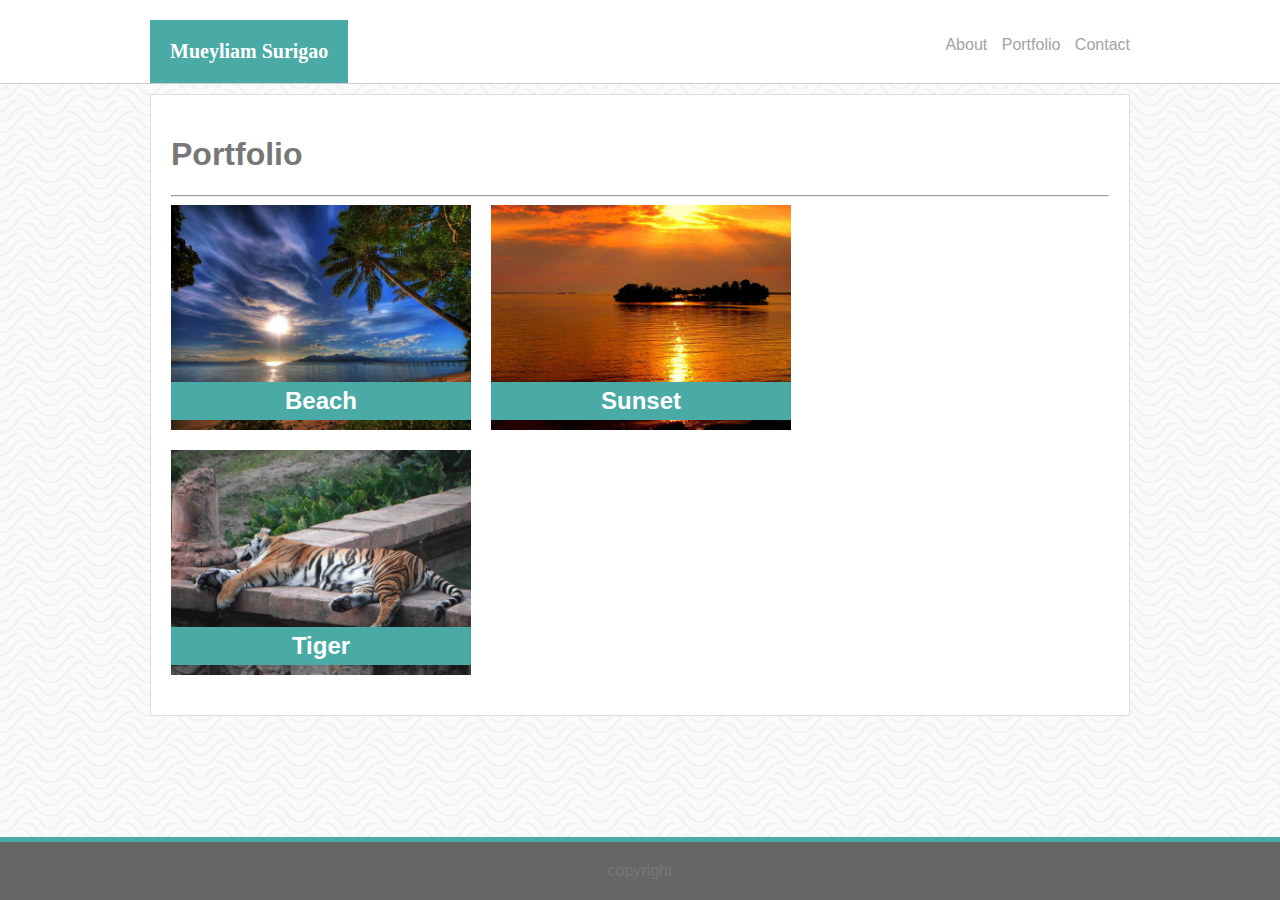
==== portfolio.html @ 8e88f5a8 "manually added @media" ====
<!DOCTYPE html>
<html lang="en">
<head>
    <meta charset="UTF-8">
    <meta name="viewport" content="width=device-width, initial-scale=1.0">
    <meta http-equiv="X-UA-Compatible" content="ie=edge">
    <title>Mueyliam Surigao Portfolio</title>
    <link href="assets/css/style.css" rel="stylesheet">
    <link href="assets/css/portfolio.css" rel="stylesheet">

</head>
<body>
    <div class="header-wrap">
        <div class="container">
            <div class="name-wrap">
                <h>Mueyliam Surigao</h>
            </div>
            <div class="nav">
                <ul>
                    <li><a href="index.html">About</a></li>
                    <li><a href="portfolio.html">Portfolio</a></li>
                    <li><a href="contact.html">Contact</a></li>
                </ul>
            </div>
        </div>
    </div>
    <div class="content-wrap">
        <div class="container">
            <div class="content clearfix">
                <h1>Portfolio</h1>
                <hr /> 
                <div class="image-box">
                    <img src="assets/images/beach.jpg" alt="">
                    <h2>Beach</h2>
                </div>
                <div class="image-box">
                    <img src="assets/images/sunset.jpg" alt="">
                    <h2>Sunset</h2>
                </div>
                <div class="image-box">
                    <img src="assets/images/tiger.jpg" alt="">
                    <h2>Tiger</h2>
                </div>
            </div>
        </div>
    </div>
    <div class="footer">
        <div class="container">
            <p>copyright</p>
        </div>
    </div>
</body>
</html>
---- assets/css/style.css ----
*,
*::before,
*::after {
    box-sizing: border-box;
}

.clearfix::after{
    display: block;
    content: "";
    clear: both;
}


body {
    font-family: Arial, Helvetica, sans-serif;   
    color: #777;
    margin: 0;
    padding: 0 0 100px;
    background-image: url(../images/papyrus.png);
}
.container {
    width: 980px;
    margin-left: auto;
    margin-right: auto;
    
}

.header-wrap {
    background: #fff;
    border-bottom: 1px solid #ccc; 
}
.name-wrap {
    background: #4aaaa5;
    font-size: 20px;
    font-family: Georgia, 'Times New Roman', Times, serif;
    padding: 20px;
    display: inline-block;
    color: #fff;
    font-weight: bold;
    margin: 20px 0 0;
}
.nav {
    float: right;
}
.nav ul {
    list-style: none;
    padding: 20px 0;
}
.nav li {
    display: inline-block;
    margin: 0 0 0 10px;
}
.nav a {
    text-decoration: none;
    color: #a3a3a3;
}
.nav a:hover {
    color: #ccc;
}

.content {
    padding: 20px;
    margin: 10px 0; 
    border: 1px solid #ddd;
    background-color: #fff;
}
.content img {
    margin: 0 20px 20px 0;
    float: left;
}
.content p {
    line-height: 24px;
}
.footer {
    padding: 20px;
    position: fixed;
    width: 100%;
    bottom: 0px;
    background: #666;
    border-top: 5px solid #4aaaa5;
}
.footer .container {
    background: transparent;
    text-align: center;
}
.footer p {
    margin: 0 auto;
}


@media only screen and (max-width: 980px) {
    .content {
        width: 768px;
    }
}

@media only screen and (max-width: 768px) {
    .container {
        width: 680px;
    }
    .content {
        width: 100%;
    }
}

@media only screen and (max-width: 640px) {
    .container {
        width: 100%;
    }
    .content img {
        width: 100%;
    }
    .nav {
        width: 100%;
        float: none;
        text-align: center;
    }
    .name-wrap {
        width: 100%;
        margin: 0;
        text-align: center;
    }
}
---- assets/css/portfolio.css ----
.image-box {
    position: relative;
    width: 300px;
    height: 225px; 
    float: left;
    margin: 0 20px 20px 0;
}
.image-box img {
    width: 100%;
}
.image-box h2 {
    position: absolute;
    bottom: 10px;
    margin: 0;
    width: 100%;
    padding: 5px;
    text-align: center;
    background: #4aaaa5;
    color: #fff;

}
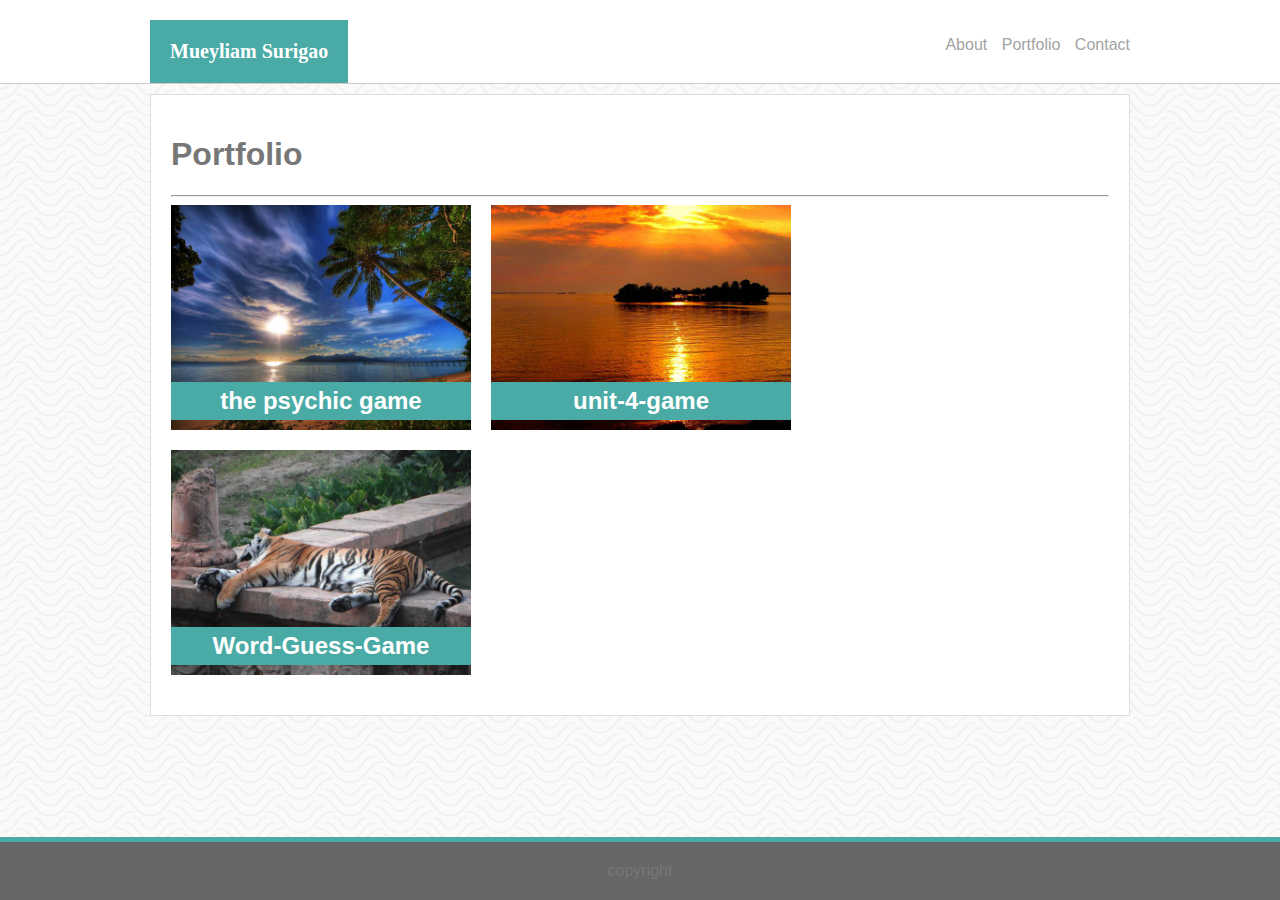
==== commit bfa7889e: "added hw to portfolio" ====
--- a/portfolio.html
+++ b/portfolio.html
@@ -29,18 +29,24 @@
             <div class="content clearfix">
                 <h1>Portfolio</h1>
                 <hr /> 
-                <div class="image-box">
-                    <img src="assets/images/beach.jpg" alt="">
-                    <h2>Beach</h2>
-                </div>
-                <div class="image-box">
+                <a href="portfolio/the-psychic-game/index.html">
+                    <div class="image-box">
+                        <img src="assets/images/beach.jpg" alt="">
+                        <h2>the psychic game</h2>
+                    </div>
+                </a>
+                <a href="portfolio/unit-4-game/index.html">
+                    <div class="image-box">
                     <img src="assets/images/sunset.jpg" alt="">
-                    <h2>Sunset</h2>
-                </div>
-                <div class="image-box">
-                    <img src="assets/images/tiger.jpg" alt="">
-                    <h2>Tiger</h2>
-                </div>
+                    <h2>unit-4-game</h2>
+                    </div>
+                </a>
+                <a href="portfolio/Word-Guess-Game/index.html">
+                    <div class="image-box">
+                        <img src="assets/images/tiger.jpg" alt="">
+                        <h2>Word-Guess-Game</h2>
+                    </div>
+                </a>
             </div>
         </div>
     </div>
